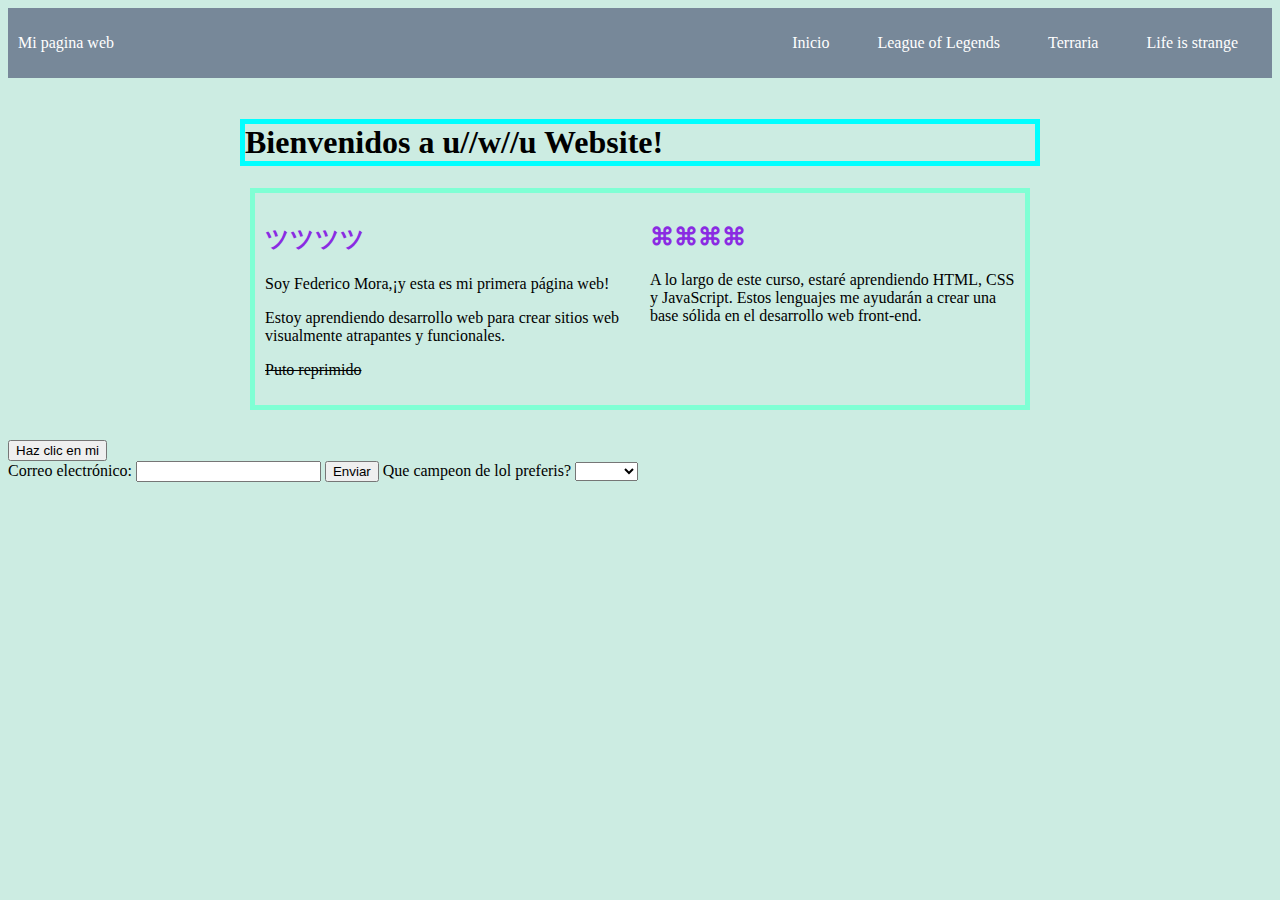
==== index.html @ 0176140f "Initial commit" ====
<!DOCTYPE html>
<html>
  <head>
    <title>website</title>
    <link rel="stylesheet" href="css/estilo.css">
    <meta name="viewport" content="width=device-width, initial-scale=1.0">
  </div>
  </head>
  <body>
    <header class="container-nav">
      <nav class="navbar">
        <a href="#" class="brand">Mi pagina web</a>
        <ul class="nav-links" role="navigation">
          <li><a href="index.html">Inicio</a></li>
          <li><a href="lol.html">League of Legends</a></li>
          <li><a href="terraria.html">Terraria</a></li>
          <li><a href="life-is-strange.html">Life is strange</a></li>
        </ul>
      </nav>
      <button class="button-menu-toggle">Menu</button>
    </header>
    <main>
      <div class="container">
        <h1>Bienvenidos a u//w//u Website!</h1>
        <div class="row">
          <div class="colum">
            <h2>ツツツツ</h2>
            <p>Soy Federico Mora,¡y esta es mi primera página web!</p>
            <p>Estoy aprendiendo desarrollo web para crear sitios web visualmente atrapantes y funcionales.</p>
            <div class="s">
              <p>Puto reprimido</p>
            </div>
          </div>
          <div class="colum">
            <h2>⌘⌘⌘⌘</h2>
            <p>A lo largo de este curso, estaré aprendiendo HTML, CSS y JavaScript. Estos lenguajes me ayudarán a crear una base sólida en el desarrollo web front-end.</p>
          </div>
        </div>
      </div>
    </main>
    <footer>
      <button onclick="showalert()" aria-label="haz clic en mi">Haz clic en mi</button>
    <div class="formulario">
      <form id="myForm">
        <label for="email">Correo electrónico:</label>
        <input type="email" id="email" name="email" required>
        <button type="submit">Enviar</button>
        <label for="preferencia">Que campeon de lol preferis?</label>
        <select type="preferencia">
          <option></option>
          <option value="Teemo">Teemo</option>
          <option value="Darius">Darius</option>
          <option value="Yasuo">Yasuo</option>
          <option value="lulu">lulu</option>
        </select>
      </form>
    </footer>
    <script src="javascript/one.js">
    </script>
</body>
</html>
---- css/estilo.css ----
.container {
    max-width: 800px;
    margin: auto;
    padding: 20px;
}
.row {
    display: flex;
    flex-wrap: wrap;
    margin: 10px;
    border: 5px solid aquamarine;
}
.colum {
    flex: 1;
    padding: 10px;
}
h1 {
    border: 5px solid aqua;
}
h2{
    color: blueviolet;
}
body {
    background-color: rgb(204, 236, 226);
}
.s {
    text-decoration: line-through;
}
.container-nav {
  display: flex;
  padding: 10px;
  height: 50px;
  background-color: lightslategray;
}
.navbar {
  display: flex;
  justify-content: space-between;
  width: 100%;
}
.brand {
  display: flex;
  align-items: center;
}
li>a {
  padding: 8px 24px;
}
li {
  list-style-type: none;
}
a {
  color: white;
  text-decoration:none;
}
.nav-links {
  display: flex;
  align-items: center;
}
.button-menu-toggle {
  display: none;
}
@media (max-width: 768px) {
  .colum {
      flex: 100%;
  }
  .nav-links {
    display: none;
  }
  .button-menu-toggle {
    display: block;
    background-color: white;
    border:none;
    border-radius: 50px;
    padding: 0 24px;
    font-family: monospace;
    font-weight: bold;
    font-size: 20px;
  }
  .nav-links.nav-links-responsive {
    position: absolute;
    display: flex;
    background-color: rgba(20,20,20,0.95);
    width: 100%;
    height: 100%;
    top: 70px;
    left: 0;
    flex-direction: column;
    padding-top: 200px;
    align-items: center;
    gap:70px;
    font-size: 40px;
  }
}
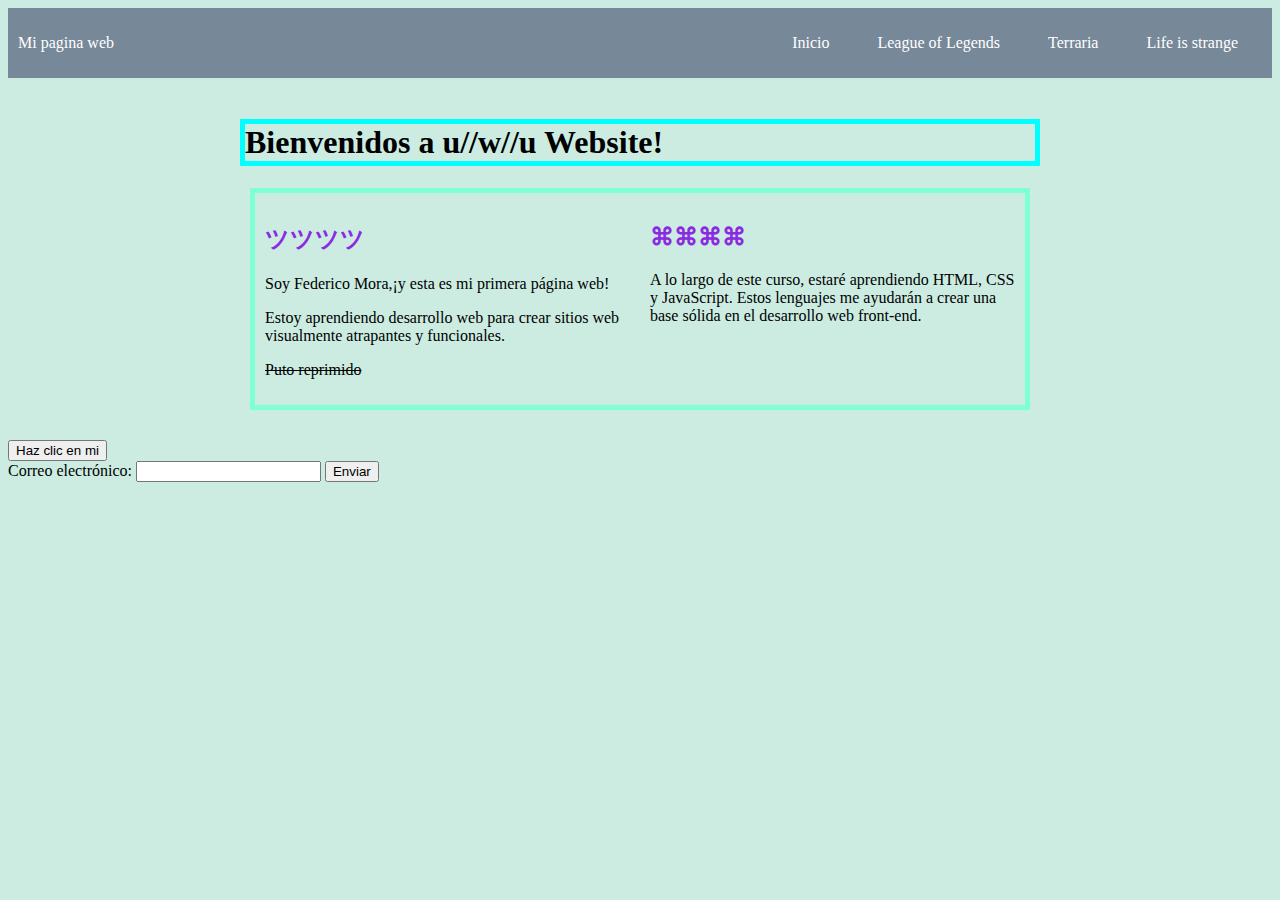
==== commit bc6e556c: "deleted-selection-champ" ====
--- a/index.html
+++ b/index.html
@@ -45,14 +45,6 @@
         <label for="email">Correo electrónico:</label>
         <input type="email" id="email" name="email" required>
         <button type="submit">Enviar</button>
-        <label for="preferencia">Que campeon de lol preferis?</label>
-        <select type="preferencia">
-          <option></option>
-          <option value="Teemo">Teemo</option>
-          <option value="Darius">Darius</option>
-          <option value="Yasuo">Yasuo</option>
-          <option value="lulu">lulu</option>
-        </select>
       </form>
     </footer>
     <script src="javascript/one.js">
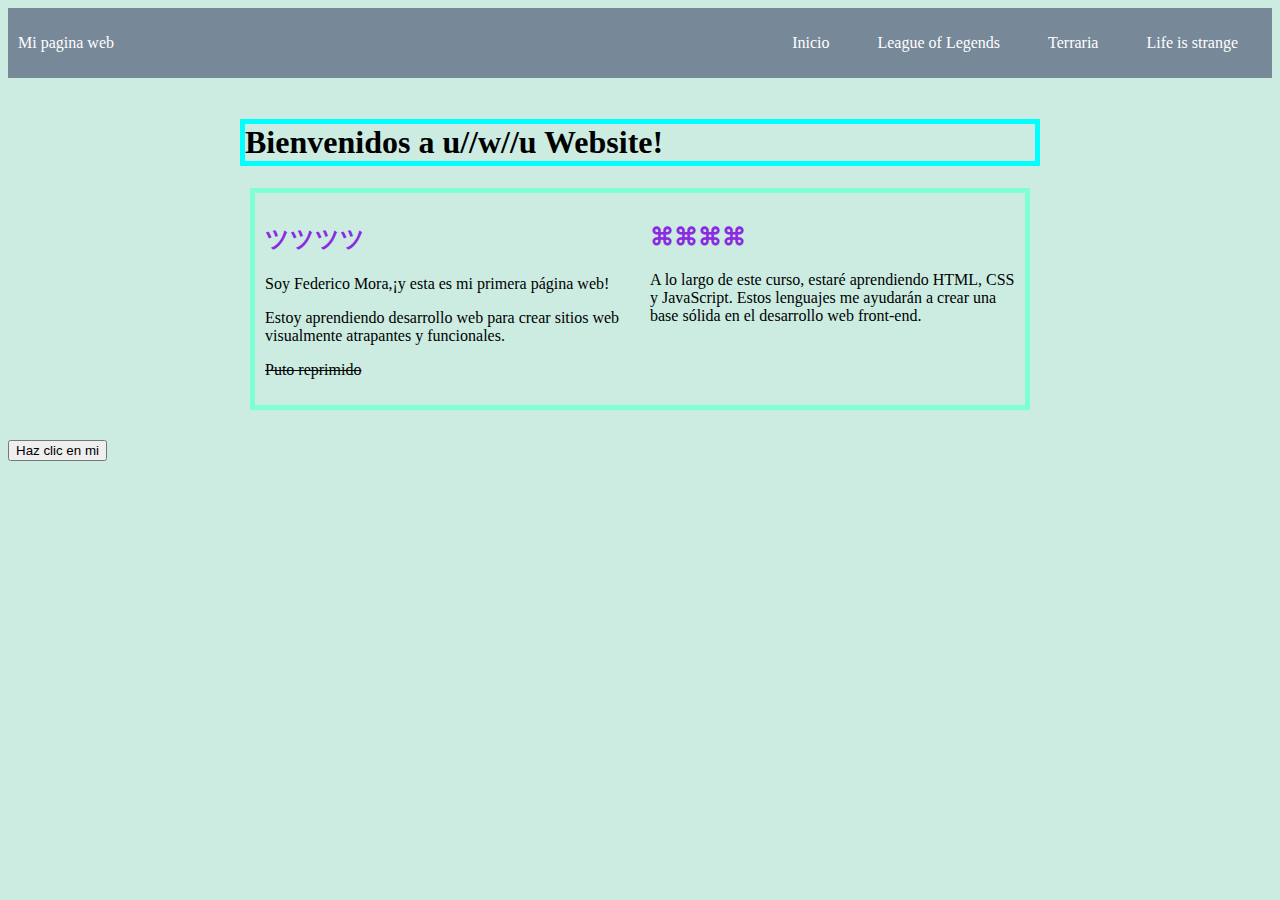
==== commit 8237c5fc: "primercomitclon" ====
--- a/index.html
+++ b/index.html
@@ -41,11 +41,6 @@
     <footer>
       <button onclick="showalert()" aria-label="haz clic en mi">Haz clic en mi</button>
     <div class="formulario">
-      <form id="myForm">
-        <label for="email">Correo electrónico:</label>
-        <input type="email" id="email" name="email" required>
-        <button type="submit">Enviar</button>
-      </form>
     </footer>
     <script src="javascript/one.js">
     </script>
